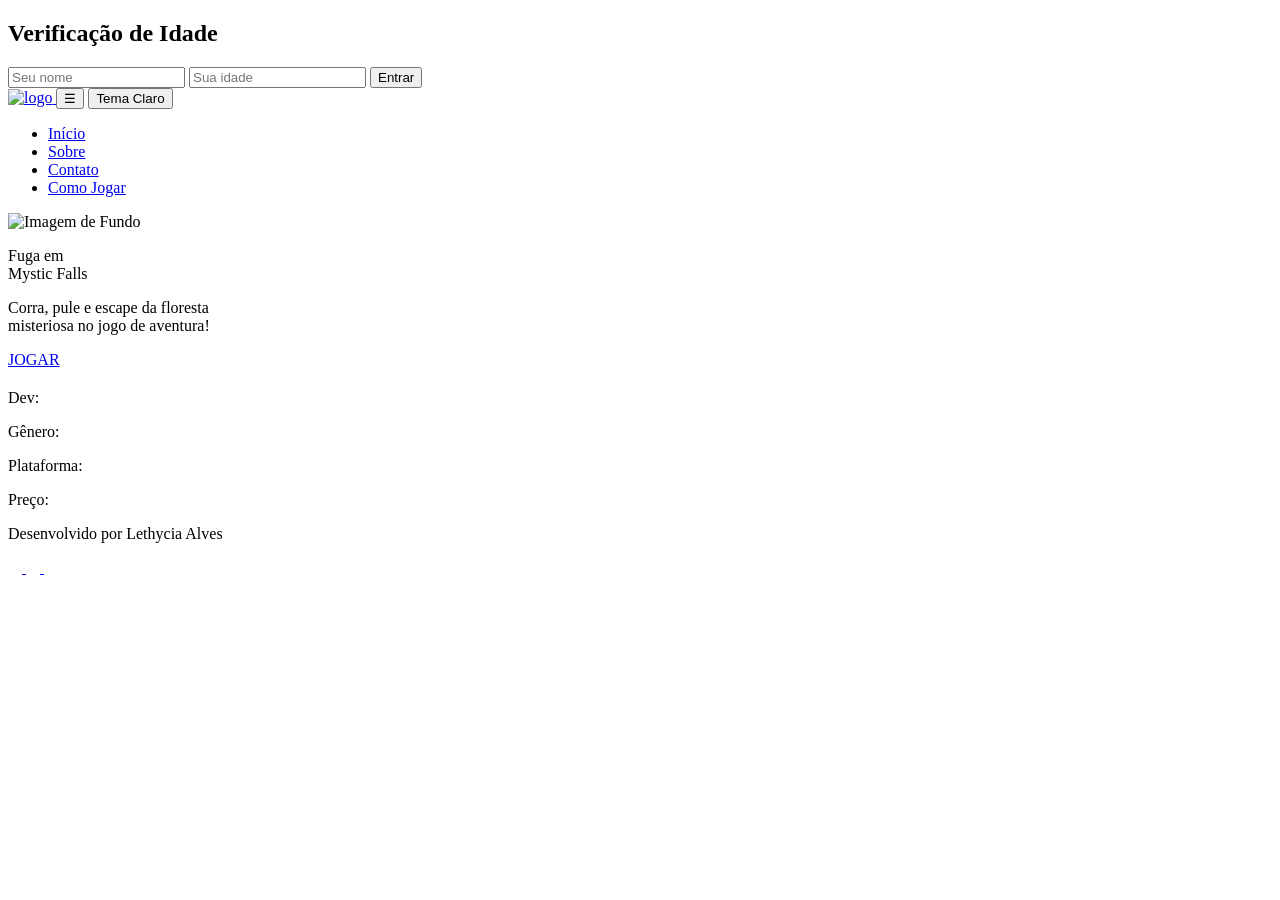
==== index.html @ 603ac874 "enviando ao git correto" ====
<!doctype html>
<html lang="pt-br">

<head>
  <meta charset="UTF-8" />
  <link rel="icon" href="assets/img/icone.png" />
  <meta name="viewport" content="width=device-width, initial-scale=1.0" />
  <title>Fuga em Mystic Falls</title>
  <link rel="stylesheet" href="assets/css/style.css" />
  <link rel="preconnect" href="https://fonts.googleapis.com" />
  <link rel="preconnect" href="https://fonts.gstatic.com" crossorigin />
  <link href="https://fonts.googleapis.com/css2?family=Playfair+Display+SC&display=swap" rel="stylesheet" />
  <link href="https://fonts.googleapis.com/css2?family=Roboto&display=swap" rel="stylesheet" />
  <link href="https://fonts.googleapis.com/css2?family=Raleway&display=swap" rel="stylesheet" />
  <link rel="stylesheet" href="https://cdnjs.cloudflare.com/ajax/libs/font-awesome/6.5.0/css/all.min.css" />
</head>

<body>

  <div id="ageGate">
    <div class="box">
      <h2>Verificação de Idade</h2>
      <input type="text" id="nome" placeholder="Seu nome" />
      <input type="number" id="idade" placeholder="Sua idade" />
      <button onclick="verificarIdade()">Entrar</button>
    </div>
  </div>

  <div id="conteudo">

    <header>
      <a class="img" href="index.html" title="Home">
        <img src="assets/img/logo.png" alt="logo" />
      </a>

      <button class="menu-toggle">☰</button>
      <button id="btnTema" onclick="alternarTema()">Tema Claro</button>
      <nav>
        <ul>
          <li><a href="index.html">Início</a></li>
          <li><a href="sobre/sobre.html">Sobre</a></li>
          <li><a href="contato/contato.html">Contato</a></li>
          <li><a href="ComoJogar/ComoJogar.html">Como Jogar</a></li>
        </ul>
      </nav>
    </header>

    <div class="fundo">
      <picture>
        <source media="(max-width: 480px)" srcset="assets/img/fundoCel.png" />
        <img src="assets/img/fundo.jpeg" alt="Imagem de Fundo" />
      </picture>

      <p class="titulo">
        Fuga em <br />
        <span> Mystic Falls</span>
      </p>

      <p class="subtitulo">
        Corra, pule e escape da floresta <br />
        misteriosa no jogo de aventura!
      </p>
      <a class="botao" href="jogo/index.html" target="_blank">JOGAR</a>

      <div class="card-jogo">
        <h2 id="titulo-site"></h2>

        <p>Dev: <span id="info-dev"></span></p>
        <p>Gênero: <span id="info-gen"></span></p>
        <p>Plataforma: <span id="info-plat"></span></p>
        <p>Preço: <span id="info-preco"></span></p>
      </div>
    </div>

  </div>

  <footer>
    <p>Desenvolvido por Lethycia Alves</p>

    <div class="icones">
      <a href="https://www.instagram.com/">
        <i class="fa-brands fa-instagram" style="color: white;"></i>
      </a>

      <a href="http://wa.me/5544999900604">
        <i class="fa-brands fa-whatsapp" style="color: white;"></i>
      </a>

      <a href="https://www.linkedin.com/">
        <i class="fa-brands fa-linkedin" style="color: white;"></i>
      </a>
    </div>
  </footer>

  <script>
    const btn = document.querySelector(".menu-toggle");
    const menu = document.querySelector("nav ul");

    btn.addEventListener("click", () => {
      menu.classList.toggle("active");
    });
  </script>

  <script src="assets/js/idade.js"></script>
  <script src="assets/js/tema.js"></script>
  <script src="assets/js/lancamento.js"></script>
  <script src="assets/js/variaveis.js"></script>

</body>

</html>
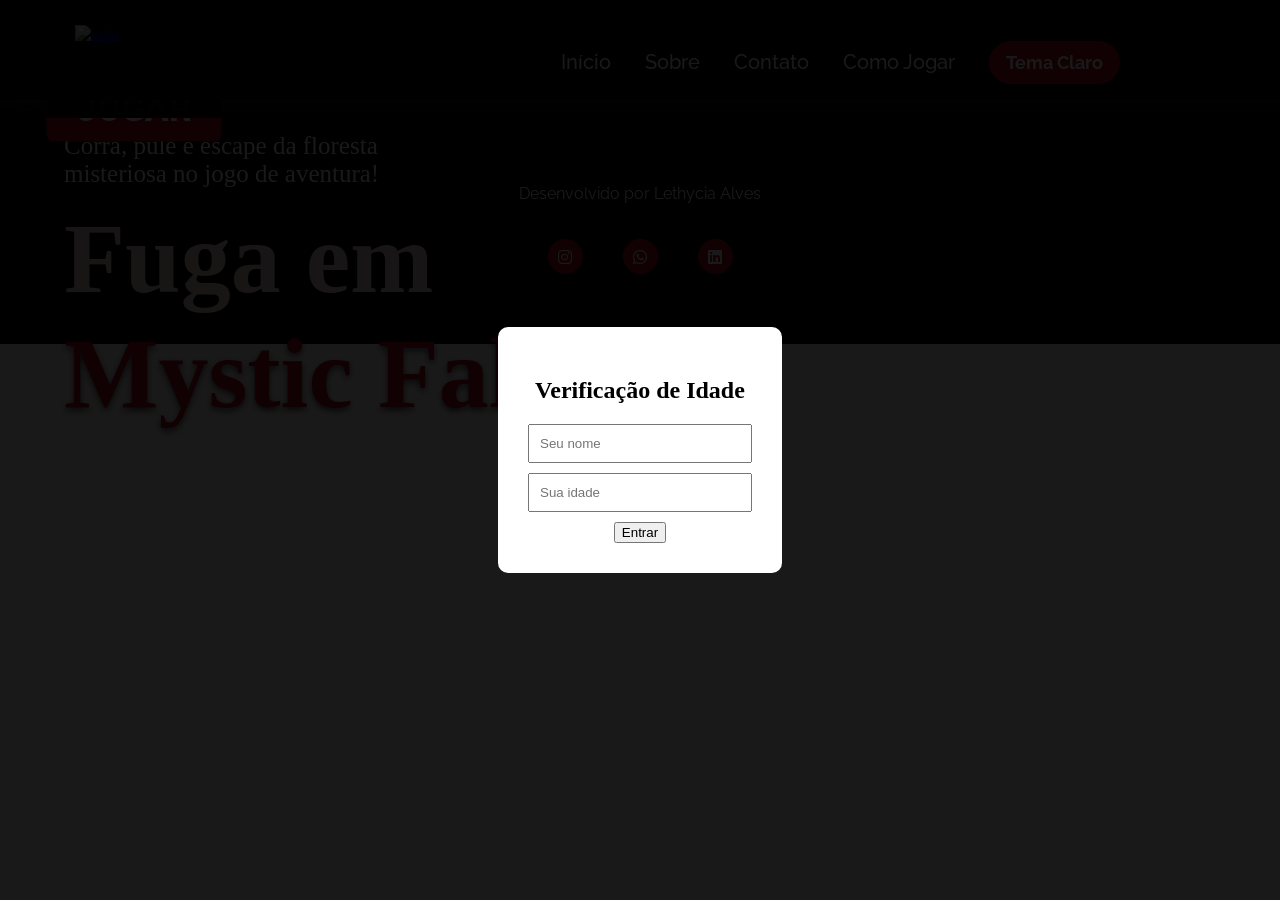
==== commit 6b38815e: "enviando ao repositorio correto" ====
--- a/index.html
+++ b/index.html
@@ -6,17 +6,22 @@
   <link rel="icon" href="assets/img/icone.png" />
   <meta name="viewport" content="width=device-width, initial-scale=1.0" />
   <title>Fuga em Mystic Falls</title>
+
   <link rel="stylesheet" href="assets/css/style.css" />
+  <link rel="stylesheet" href="assets/css/menu-toggle.css" />
+  <link rel="stylesheet" href="assets/css/tema-botao.css" />
+
   <link rel="preconnect" href="https://fonts.googleapis.com" />
   <link rel="preconnect" href="https://fonts.gstatic.com" crossorigin />
+
   <link href="https://fonts.googleapis.com/css2?family=Playfair+Display+SC&display=swap" rel="stylesheet" />
   <link href="https://fonts.googleapis.com/css2?family=Roboto&display=swap" rel="stylesheet" />
   <link href="https://fonts.googleapis.com/css2?family=Raleway&display=swap" rel="stylesheet" />
+
   <link rel="stylesheet" href="https://cdnjs.cloudflare.com/ajax/libs/font-awesome/6.5.0/css/all.min.css" />
 </head>
 
 <body>
-
   <div id="ageGate">
     <div class="box">
       <h2>Verificação de Idade</h2>
@@ -27,20 +32,22 @@
   </div>
 
   <div id="conteudo">
-
     <header>
       <a class="img" href="index.html" title="Home">
         <img src="assets/img/logo.png" alt="logo" />
       </a>
 
       <button class="menu-toggle">☰</button>
-      <button id="btnTema" onclick="alternarTema()">Tema Claro</button>
+
       <nav>
         <ul>
           <li><a href="index.html">Início</a></li>
           <li><a href="sobre/sobre.html">Sobre</a></li>
           <li><a href="contato/contato.html">Contato</a></li>
           <li><a href="ComoJogar/ComoJogar.html">Como Jogar</a></li>
+          <li class="tema-item">
+            <button id="btnTema" onclick="alternarTema()">Tema Claro</button>
+          </li>
         </ul>
       </nav>
     </header>
@@ -53,25 +60,26 @@
 
       <p class="titulo">
         Fuga em <br />
-        <span> Mystic Falls</span>
+        <span>Mystic Falls</span>
       </p>
 
       <p class="subtitulo">
         Corra, pule e escape da floresta <br />
         misteriosa no jogo de aventura!
       </p>
-      <a class="botao" href="jogo/index.html" target="_blank">JOGAR</a>
+
+      <a class="botao" href="jogo/JogoFugaMysticFalls (1)/index.html" target="_blank">
+        JOGAR
+      </a>
 
       <div class="card-jogo">
         <h2 id="titulo-site"></h2>
-
         <p>Dev: <span id="info-dev"></span></p>
         <p>Gênero: <span id="info-gen"></span></p>
         <p>Plataforma: <span id="info-plat"></span></p>
         <p>Preço: <span id="info-preco"></span></p>
       </div>
     </div>
-
   </div>
 
   <footer>
@@ -79,15 +87,15 @@
 
     <div class="icones">
       <a href="https://www.instagram.com/">
-        <i class="fa-brands fa-instagram" style="color: white;"></i>
+        <i class="fa-brands fa-instagram" style="color: white"></i>
       </a>
 
       <a href="http://wa.me/5544999900604">
-        <i class="fa-brands fa-whatsapp" style="color: white;"></i>
+        <i class="fa-brands fa-whatsapp" style="color: white"></i>
       </a>
 
       <a href="https://www.linkedin.com/">
-        <i class="fa-brands fa-linkedin" style="color: white;"></i>
+        <i class="fa-brands fa-linkedin" style="color: white"></i>
       </a>
     </div>
   </footer>
@@ -105,7 +113,6 @@
   <script src="assets/js/tema.js"></script>
   <script src="assets/js/lancamento.js"></script>
   <script src="assets/js/variaveis.js"></script>
-
 </body>
 
 </html>
--- a/assets/css/style.css
+++ b/assets/css/style.css
@@ -0,0 +1,303 @@
+body {
+  margin: 0;
+}
+
+.light {
+  background-color: white;
+  color: black;
+}
+
+.light header,
+.light footer {
+  background-color: #f2f2f2;
+}
+
+.light footer p {
+  color: black;
+}
+
+.light header nav ul li a {
+  color: black;
+}
+
+header {
+  position: fixed;
+  width: 100%;
+  background-color: black;
+  top: 0;
+  padding: 10px;
+  box-sizing: border-box;
+  height: 100px;
+  z-index: 999;
+}
+
+header nav {
+  float: right;
+  margin-right: 55px;
+}
+
+header nav ul {
+  list-style: none;
+  margin-right: 80px;
+}
+
+header nav ul li {
+  display: inline-block;
+  margin: 15px;
+}
+
+header nav ul li a {
+  text-decoration: none;
+  color: #fff;
+  font-family: Raleway;
+  font-weight: 500;
+  font-size: 20px;
+  transition: 0.5s;
+}
+
+header nav ul li a:hover {
+  color: #f00;
+  transform: scale(1.2);
+}
+
+header img {
+  width: clamp(140px, 18vw, 200px);
+  height: auto;
+  margin-top: 15px;
+  margin-left: 65px;
+  object-fit: contain;
+}
+
+.fundo {
+  position: relative;
+  width: 100%;
+}
+
+.fundo::after {
+  content: "";
+  position: absolute;
+  bottom: 0;
+  width: 100%;
+  height: 200px;
+  background: linear-gradient(transparent, black);
+}
+
+.fundo picture img {
+  margin-top: 100px;
+  width: 100%;
+  display: block;
+}
+
+.titulo {
+  color: #f6d4dc;
+  position: absolute;
+  top: 5%;
+  left: 5%;
+  font-size: clamp(40px, 8vw, 100px);
+  font-family: Playfair;
+  font-weight: 800;
+  text-shadow: 0 3px 6px rgba(0, 0, 0, 0.7);
+}
+
+.titulo span {
+  color: #b00b19;
+}
+
+.subtitulo {
+  position: absolute;
+  top: 37%;
+  left: 5%;
+  color: white;
+  font-size: 25px;
+  font-family: Playfair;
+}
+
+.botao {
+  position: absolute;
+  top: 50%;
+  left: 10.5%;
+  transform: translate(-50%, -50%);
+  color: white;
+  font-size: 35px;
+  font-family: Roboto;
+  font-weight: 800;
+  text-decoration: none;
+  background-color: #b00b19;
+  padding: 12px 30px;
+  border-radius: 8px;
+  transition: 0.3s;
+}
+
+.botao:hover {
+  background-color: #ff1a2f;
+  transform: translate(-50%, -50%) scale(1.1);
+}
+
+.menu-toggle {
+  display: none;
+  font-size: 30px;
+  color: white;
+  background: none;
+  border: none;
+  position: absolute;
+  right: 50px;
+  top: 35px;
+  cursor: pointer;
+}
+
+footer {
+  background-color: black;
+  padding: 50px 0;
+  display: flex;
+  flex-direction: column;
+  align-items: center;
+}
+
+footer p {
+  color: #fff;
+  font-size: 16px;
+  font-family: Raleway;
+}
+
+footer a {
+  text-decoration: none;
+  margin: 20px;
+  background-color: #b00b19;
+  border-radius: 100px;
+  width: 35px;
+  height: 35px;
+  display: flex;
+  justify-content: center;
+  align-items: center;
+}
+
+.icones {
+  display: flex;
+}
+
+#ageGate {
+  position: fixed;
+  top: 0;
+  left: 0;
+  width: 100%;
+  height: 100%;
+  background: rgba(0, 0, 0, 0.9);
+  display: flex;
+  justify-content: center;
+  align-items: center;
+  z-index: 9999;
+}
+
+#ageGate .box {
+  background: white;
+  padding: 30px;
+  border-radius: 10px;
+  text-align: center;
+}
+
+#ageGate input {
+  display: block;
+  margin: 10px auto;
+  padding: 10px;
+  width: 200px;
+}
+
+.blur {
+  filter: blur(8px);
+}
+
+.card-jogo {
+  display: none;
+}
+
+@media (max-width: 480px) {
+  .light header nav ul.active {
+    background-color: #fff;
+  }
+
+  .light .menu-toggle {
+    color: black;
+  }
+
+  header {
+    height: auto;
+    text-align: center;
+  }
+
+  header img {
+    width: min(200px, 45vw);
+    margin-right: 50%;
+  }
+
+  header nav {
+    float: none;
+    margin: 0;
+  }
+
+  header nav ul {
+    margin: 10px 0;
+    max-height: 0;
+    overflow: hidden;
+    transition: max-height 0.8s ease;
+    background: black;
+  }
+
+  header nav ul.active {
+    max-height: 300px;
+  }
+
+  header nav ul li {
+    display: block;
+    margin: 15px 0;
+    text-align: center;
+  }
+
+  header nav ul li a {
+    font-size: 18px;
+  }
+
+  .fundo img {
+    margin-top: 140px;
+  }
+
+  .titulo {
+    font-size: 45px;
+    top: 17%;
+    left: 15%;
+  }
+
+  .subtitulo {
+    font-size: 18px;
+    top: 35%;
+    left: 15%;
+  }
+
+  .botao {
+    font-size: 25px;
+    padding: 10px 20px;
+    left: 30%;
+  }
+
+  footer {
+    padding: 30px 10px;
+  }
+
+  footer p {
+    font-size: 14px;
+    text-align: center;
+  }
+
+  .icones {
+    gap: 10px;
+  }
+
+  .menu-toggle {
+    display: block;
+    margin-top: 2%;
+    margin-right: 15%;
+  }
+
+  .fundo picture img {
+    margin-top: 111px;
+  }
+}
--- a/assets/css/menu-toggle.css
+++ b/assets/css/menu-toggle.css
@@ -0,0 +1,26 @@
+.menu-toggle {
+  display: none;
+  font-size: 32px;
+  line-height: 1;
+  color: #fff;
+  background: none;
+  border: none;
+  position: absolute;
+  right: 24px;
+  top: 30px;
+  cursor: pointer;
+  padding: 0;
+  width: 40px;
+  height: 40px;
+}
+
+@media (max-width: 480px) {
+  .menu-toggle {
+    display: block;
+    right: 18px;
+    top: 22px;
+    font-size: 34px;
+    width: 44px;
+    height: 44px;
+  }
+}
--- a/assets/css/tema-botao.css
+++ b/assets/css/tema-botao.css
@@ -0,0 +1,47 @@
+.tema-item {
+  display: inline-flex;
+  align-items: center;
+}
+
+#btnTema {
+  border: 1px solid #b00b19;
+  background-color: #b00b19;
+  color: #fff;
+  font-family: Raleway;
+  font-size: 18px;
+  font-weight: 700;
+  padding: 10px 16px;
+  border-radius: 999px;
+  cursor: pointer;
+  transition: 0.3s;
+}
+
+#btnTema:hover {
+  background-color: #ff1a2f;
+  border-color: #ff1a2f;
+  transform: scale(1.05);
+}
+
+body.light #btnTema {
+  background-color: #1f1f1f;
+  border-color: #1f1f1f;
+  color: #fff;
+}
+
+body.light #btnTema:hover {
+  background-color: #444;
+  border-color: #444;
+}
+
+@media (max-width: 480px) {
+  .tema-item {
+    display: block;
+    text-align: center;
+  }
+
+  #btnTema {
+    width: 100%;
+    max-width: 220px;
+    font-size: 16px;
+  }
+}
